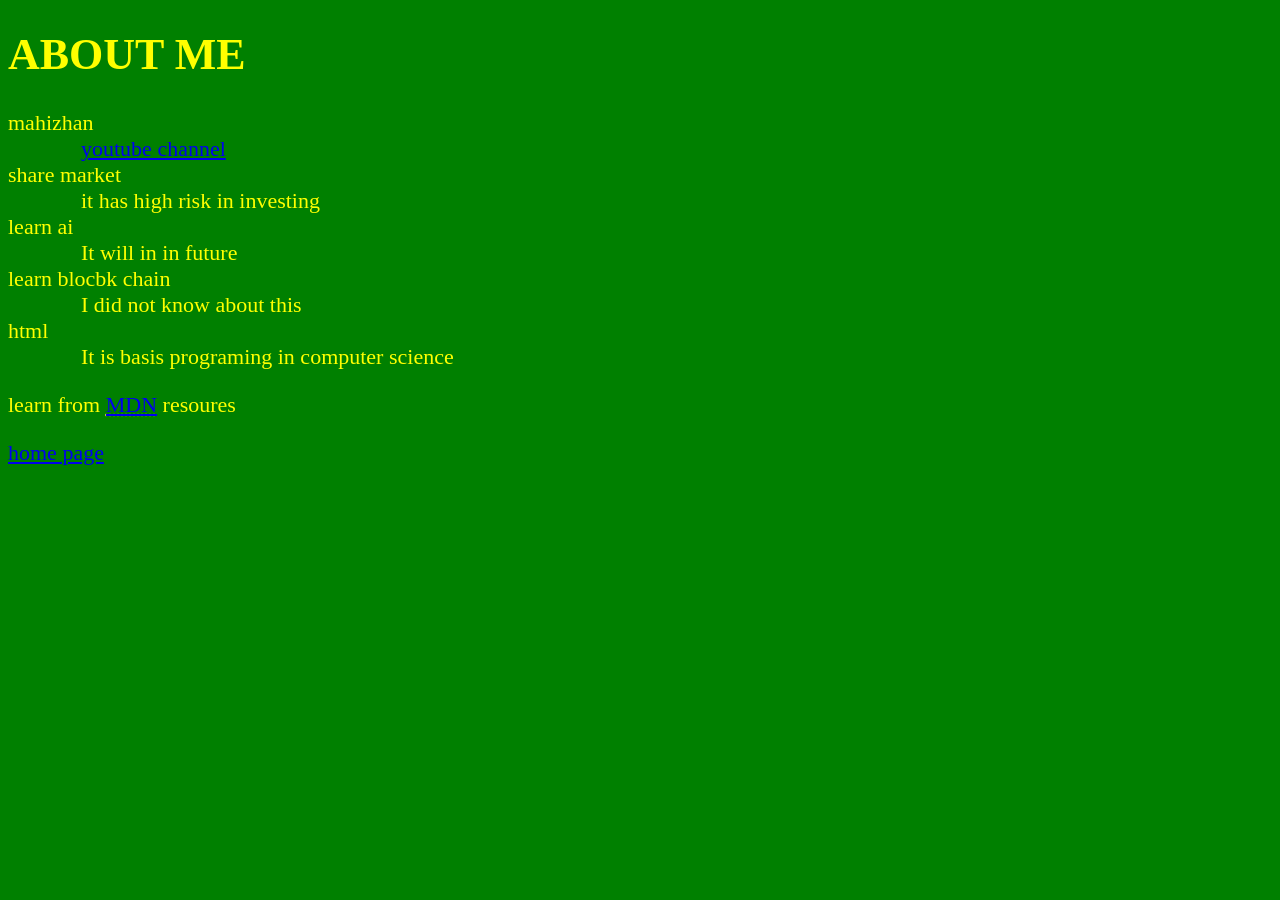
==== aboutme.html @ 01a75e1d "Add files via upload" ====
<!DOCTYPE html>
<html lang="en">
    <head>
        <META charset="UTF-8">
        
            <title> my first page </title>
            <meta name="author" content="dhuddu">
            <meta name="description" content="subbcribe to dhuddu">
            <link rel="icon" href="images.png" type="image/x-icon">
        <link rel="stylesheet" href="main.css"
        type="text/css">
    </head>
    <body>
        <h1> ABOUT ME</h1>
        <dl> 
            <dt>mahizhan</dt>
            <dd>&nbsp; &nbsp; &nbsp; <a href="https://www.youtube.com/@Mahizhan7910">youtube channel</a>
            </dd> 
            <dt>share market </dt>
            <dd> &nbsp; &nbsp; &nbsp; it has high risk in investing</dd>
              <dt> learn ai</dt>
              <dd> &nbsp; &nbsp; &nbsp; It will in in future</dd>
                <dt> learn blocbk chain</dt>
                <dd>&nbsp; &nbsp; &nbsp;  I did  not know about this</dd>
                  <dt>  html</dt>
                  <dd>&nbsp; &nbsp; &nbsp; It is basis programing in computer science </dd>
                </dl>
                <P> learn from   <abbr title= " Mozilla Developer Network"><a href="https://developer.mozilla.org/en-US/">MDN</a></abbr> resoures
                </P>
                <P> <a href="index.html">home page</a> </P>
      
    </body>
</html>
---- main.css ----
html
{font-size: 22px;}
body{background-color: green;
color: yellow;
}

table, tr, th, td, caption{
    border: 1px solid #eee;
font-family: 'Courier New', Courier, monospace;border-collapse: collapse;
padding: 0.5rem;
}
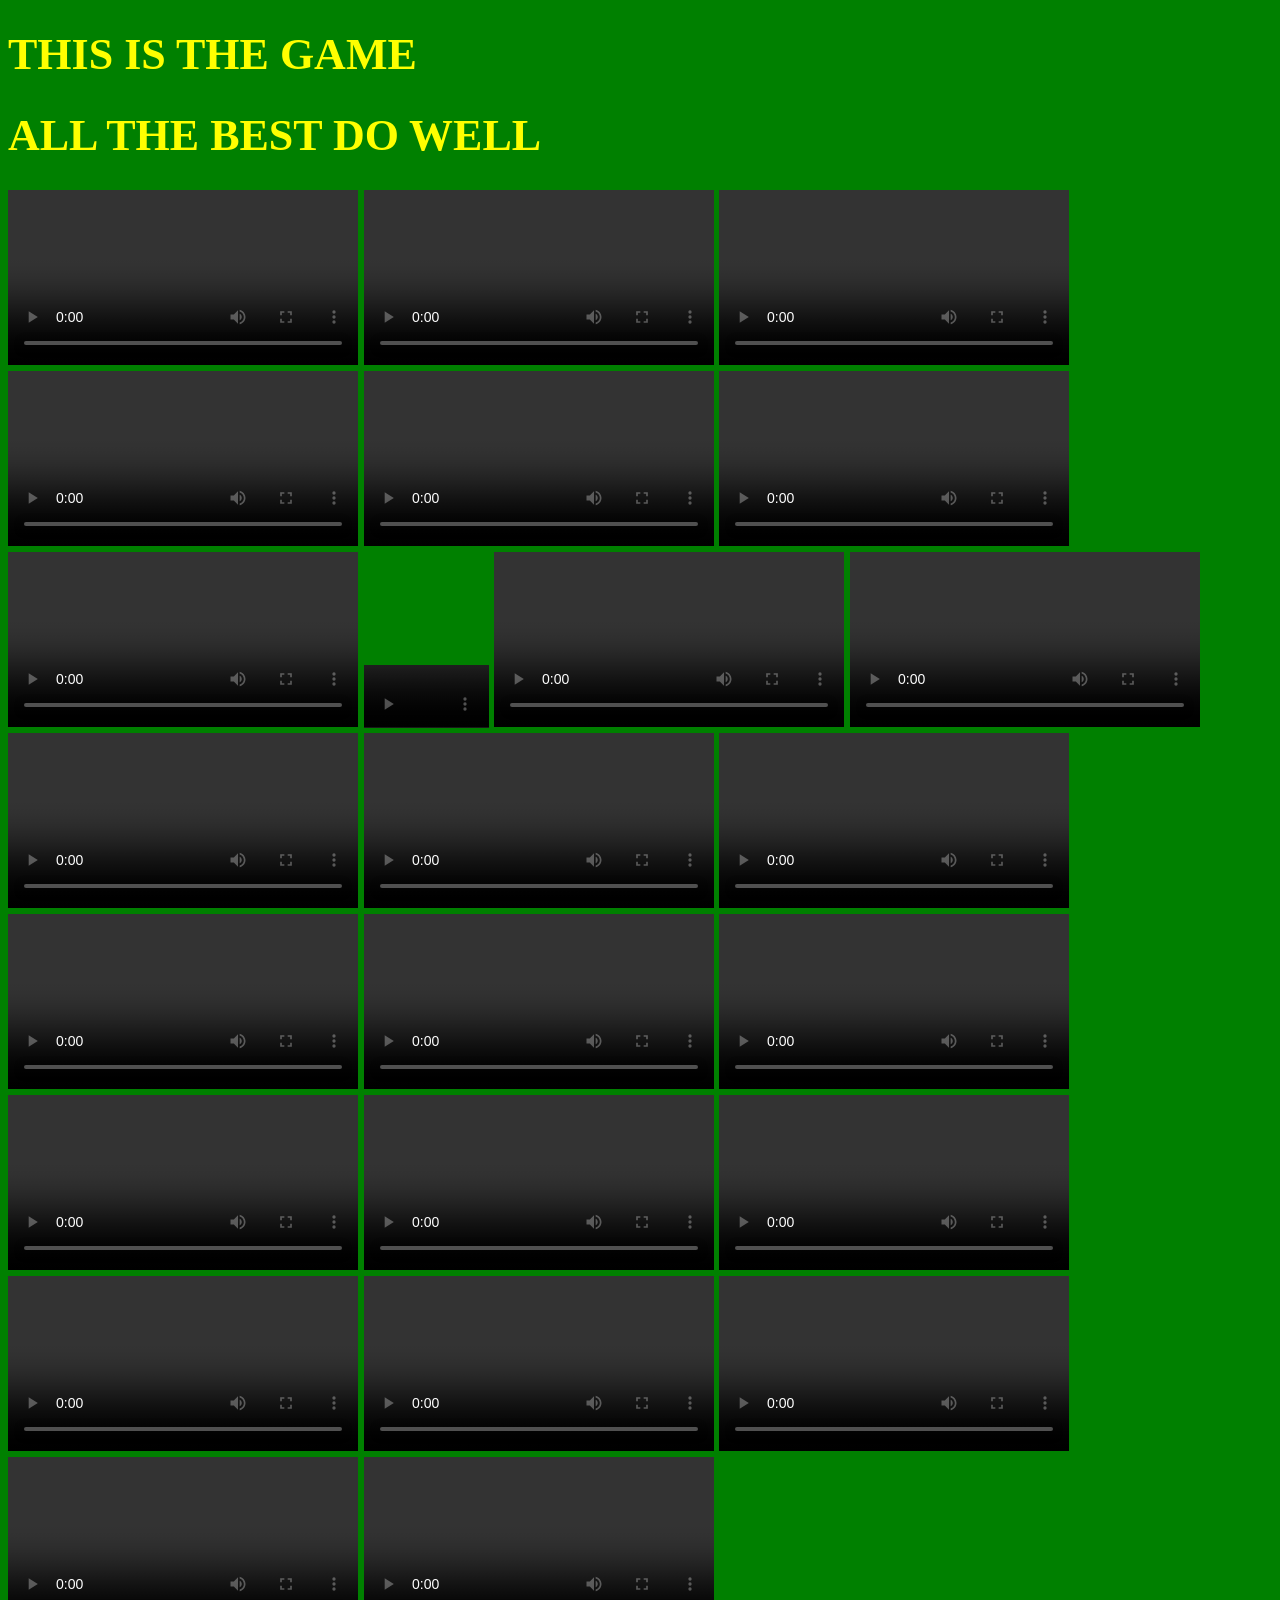
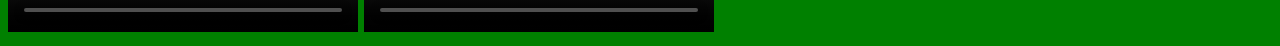
==== commit 6f50e735: "Update aboutme.html" ====
--- a/aboutme.html
+++ b/aboutme.html
@@ -3,7 +3,7 @@
     <head>
         <META charset="UTF-8">
         
-            <title> my first page </title>
+            <title> game for you </title>
             <meta name="author" content="dhuddu">
             <meta name="description" content="subbcribe to dhuddu">
             <link rel="icon" href="images.png" type="image/x-icon">
@@ -11,23 +11,32 @@
         type="text/css">
     </head>
     <body>
-        <h1> ABOUT ME</h1>
-        <dl> 
-            <dt>mahizhan</dt>
-            <dd>&nbsp; &nbsp; &nbsp; <a href="https://www.youtube.com/@Mahizhan7910">youtube channel</a>
-            </dd> 
-            <dt>share market </dt>
-            <dd> &nbsp; &nbsp; &nbsp; it has high risk in investing</dd>
-              <dt> learn ai</dt>
-              <dd> &nbsp; &nbsp; &nbsp; It will in in future</dd>
-                <dt> learn blocbk chain</dt>
-                <dd>&nbsp; &nbsp; &nbsp;  I did  not know about this</dd>
-                  <dt>  html</dt>
-                  <dd>&nbsp; &nbsp; &nbsp; It is basis programing in computer science </dd>
-                </dl>
-                <P> learn from   <abbr title= " Mozilla Developer Network"><a href="https://developer.mozilla.org/en-US/">MDN</a></abbr> resoures
-                </P>
-                <P> <a href="index.html">home page</a> </P>
-      
+        <h1> THIS IS THE GAME</h1>
+        <h1>ALL THE BEST DO WELL</h1>
+        <video controls src="1.Say The Word and Picture On Beat _ From Easy To IMPOSSIBLE (1-4 Levels)(720P_HD).mp4" width="350">
+        </video>
+        <video controls src="2.Say The Word On Beat _ LEVEL 1-3 (EASY MEDIUM HARD)(720P_HD).mp4" width="350"></video>
+        <video controls src="3.SAY THE WORD ON BEAT _ Rhythm and timing challenge _ Level 1-3_ Easy Medium Hard(720P_HD).mp4" width="350"></video>
+        <video controls src="4.Say The Word On Beat Challenge _ Level 1 - 5 _ Level Easy to Insane(720P_HD).mp4" width="350"></video>
+        <video controls src="5.Say The Word On Beat Challenge _ NEW LEVELS (1-4)(720P_HD).mp4" width="350"></video>
+        <video controls src="6.Say The Word On Beat Challenge (Easy_Medium_Hard)(720P_HD).mp4" width="350"></video>
+        <video controls src="7.Say The Word On Beat Challenge I NEW LEVELS (1-6)(720P_HD).mp4" width="350"></video>
+        <video controls src="8.Tamil _tongue twist game _Say the Word on Beat Challenge_qranimation _funny_tonguetwisterchallenge(720P_HD).mp4" width="125"></video>
+        <video controls src="9.BEST OF Say The Word On Beat 84 Easy to Hard Rhythm Challenge Can You Beat All Levels_(720P_HD).mp4" width="350"></video>
+        <video controls src="10.Big Guy Easy Say The Word On Beat Challenge  _ EASY MEDIUM HARD _ Fast Rhythm Test _ ICE SPICE(720P_HD).mp4" width="350"></video>
+        <video controls src="11.Big Guy Easy Say The Word On Beat Challenge 88 _ EASY MEDIUM HARD _ Fast Rhythm Test _(720P_HD).mp4" width="350"></video>
+        <video controls src="12.Easy Say The Word On Beat Challenge 78 _ EASY MEDIUM HARD _ Fast Rhythm Test _(720P_HD).mp4" width="350"></video>
+        <video controls src="13.Say The Word on Beat  Challenge Easy to SPEED(720P_HD).mp4" width="350"></video>
+        <video controls src="14.Say The Word On Beat (Level_ 1-4)(720P_HD).mp4" width="350"></video>
+        <video controls src="15.Say The Word On Beat _ LEVEL 1-3 (EASY MEDIUM HARD)(720P_HD).mp4" width="350"></video>
+        <video controls src="16.Say The Word On Beat Challenge _ Level 1-5 _ EASY TO HARD(720P_HD).mp4" width="350"></video>
+        <video controls src="17.Say The Word On Beat Challenge _ Level 1-5 _ EASY TO HARD(720P_HD)_1.mp4" width="350"></video>
+        <video controls src="18.Say The Word On Beat Challenge 44 _ EASY MEDIUM HARD _ Fast Rhythm Test _(720P_HD).mp4" width="350"></video>
+        <video controls src="19.Say The Word On Beat Challenge 107 _ EASY MEDIUM HARD _ Fast Rhythm Test _(720P_HD).mp4" width="350"></video>
+        <video controls src="20.Say the Word on Beat Challenge 🔊 _ Levels 1–4 (Easy_ Medium_ Hard_ Insane)(720P_HD).mp4" width="350"></video>
+        <video controls src="21.Say the Word on Beat Challenge 🔊 _ Levels 1–4 Speed Up (Easy_ Medium_ Hard_ Insane)(720P_HD).mp4" width="350"></video>
+        <video controls src="22.Say The Word On Beat I LEVEL 1-3 I EASY MEDIUM HARD(720P_HD).mp4" width="350"></video>
+        <video controls src="23.Say The Word On Beat. Hard(720P_HD).mp4" width="350"></video>
+        <video controls src="24.🎶 Say The Word On Beat - Troll Edition - I AM A GAY _ Rhythm Test 2026__(720P_HD).mp4" width="350"></video>
     </body>
-</html>+</html>
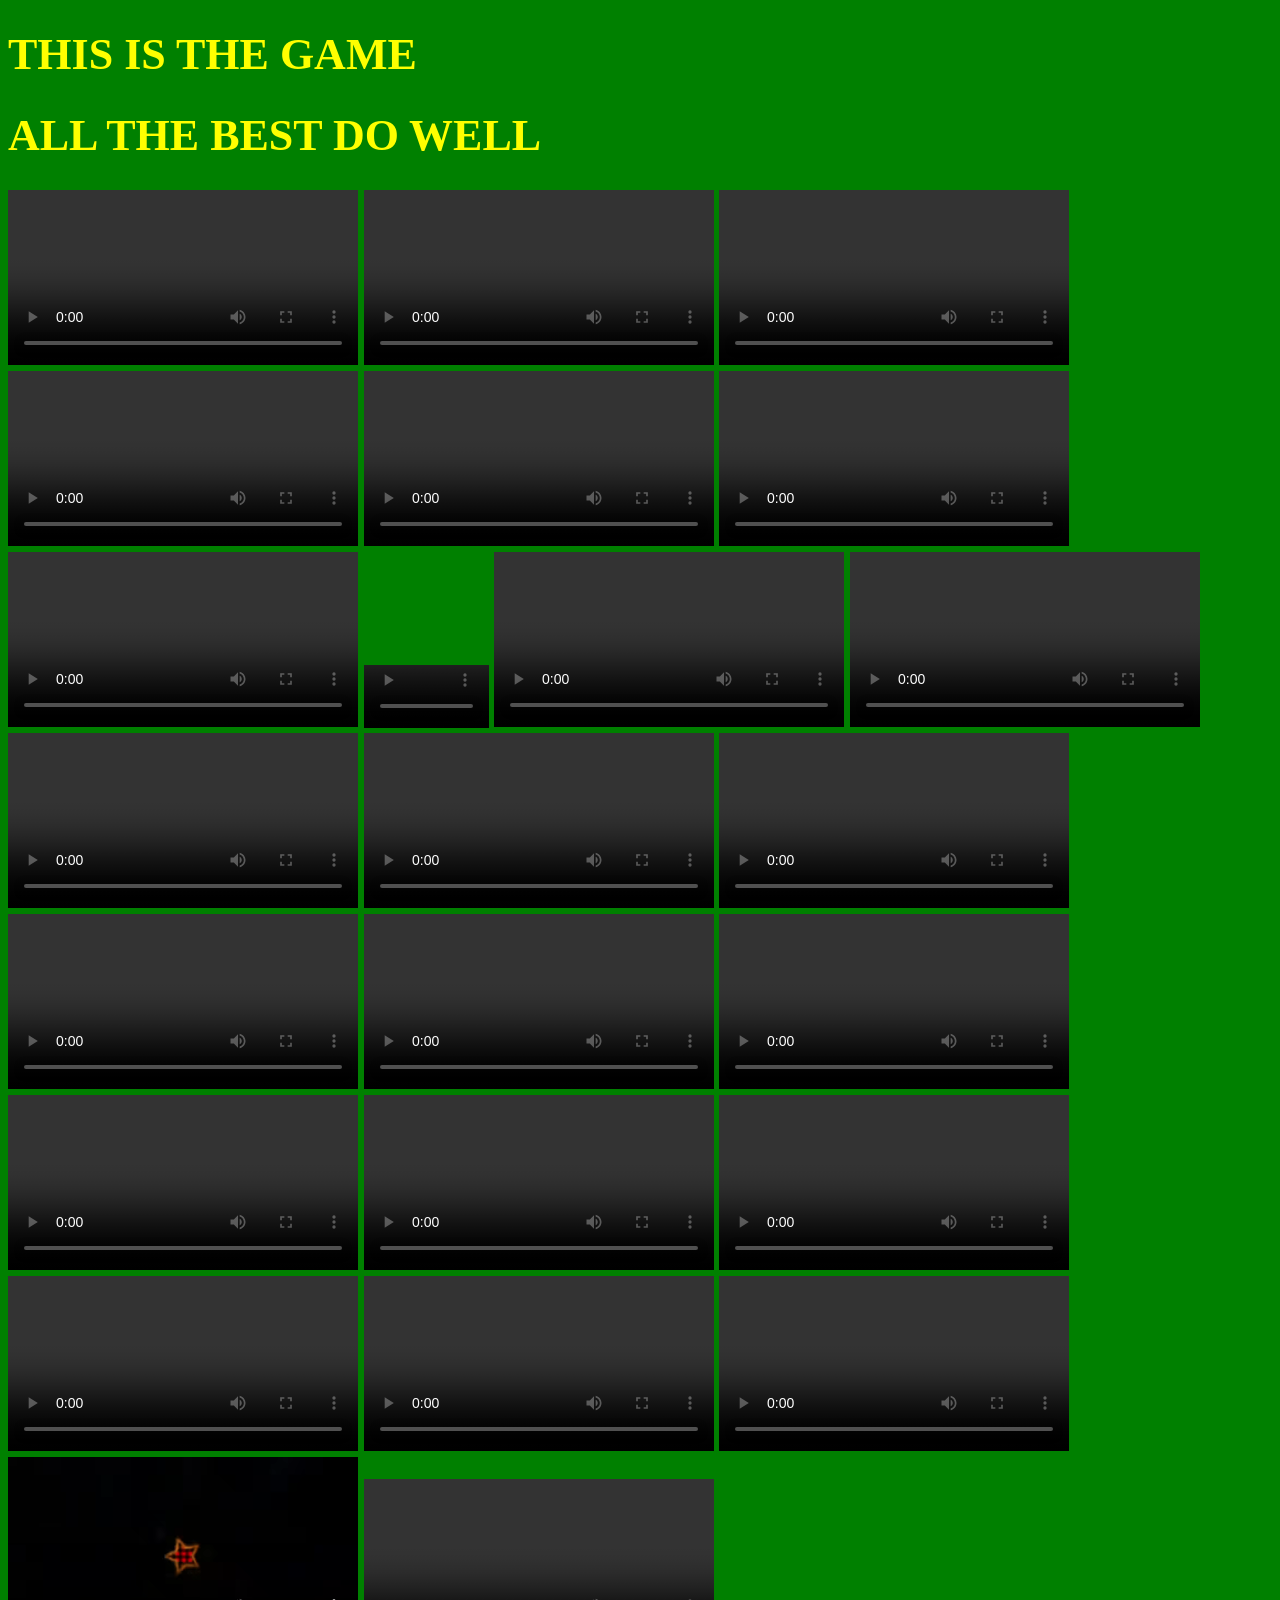
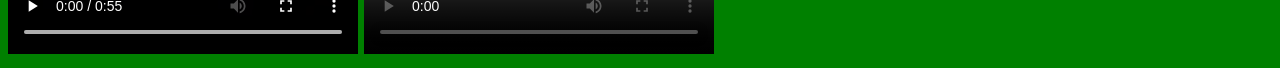
==== commit b33c2783: "Update aboutme.html" ====
--- a/aboutme.html
+++ b/aboutme.html
@@ -3,7 +3,7 @@
     <head>
         <META charset="UTF-8">
         
-            <title> game for you </title>
+            <title> GAME </title>
             <meta name="author" content="dhuddu">
             <meta name="description" content="subbcribe to dhuddu">
             <link rel="icon" href="images.png" type="image/x-icon">
@@ -40,3 +40,4 @@
         <video controls src="24.🎶 Say The Word On Beat - Troll Edition - I AM A GAY _ Rhythm Test 2026__(720P_HD).mp4" width="350"></video>
     </body>
 </html>
+
